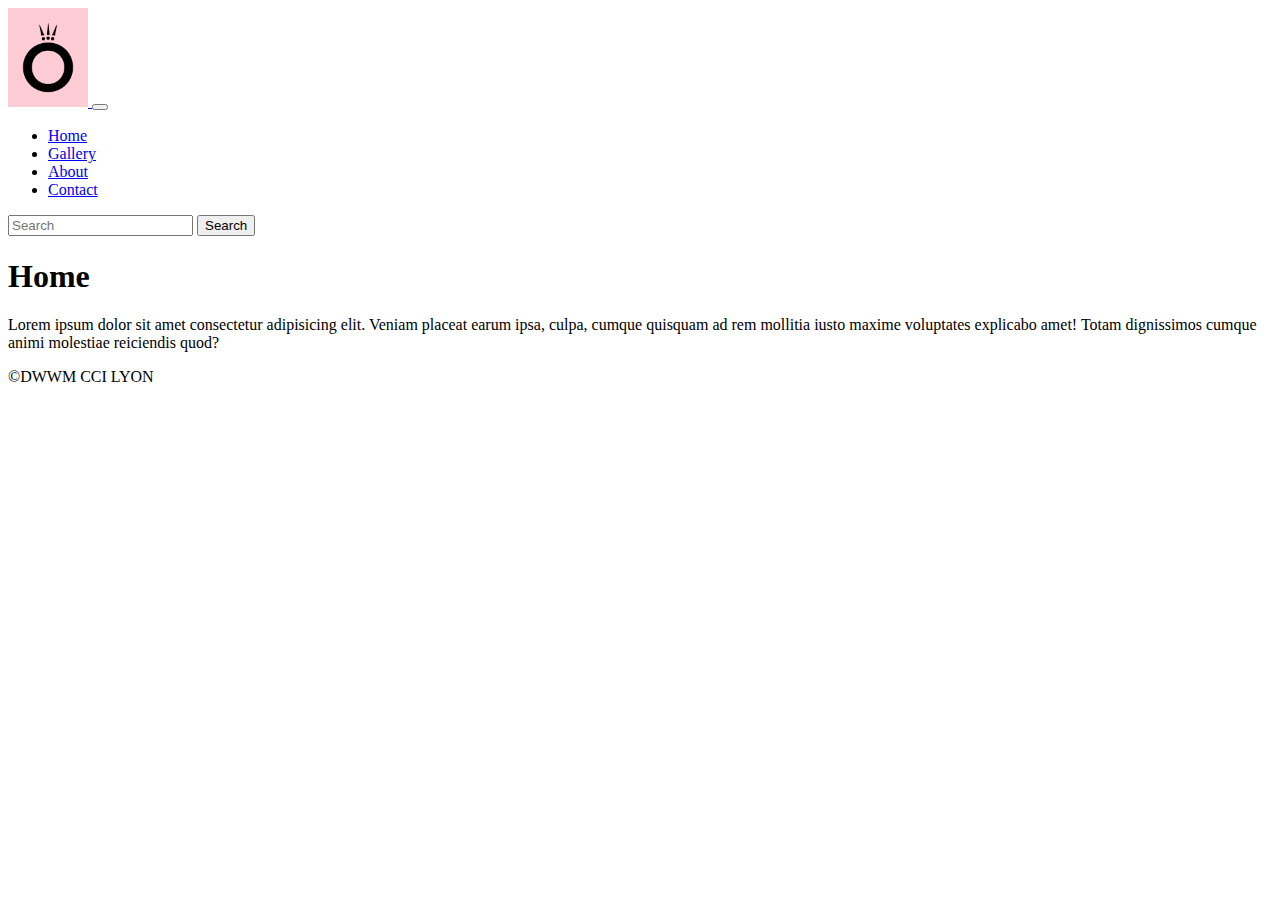
==== index.html @ 35dfe642 "Dupplicated my index page to suit navigation" ====
<!DOCTYPE html>
<html lang="en">
<head>
    <meta charset="UTF-8">
    <meta http-equiv="X-UA-Compatible" content="IE=edge">
    <meta name="viewport" content="width=device-width, initial-scale=1.0">
    <title>Pandora</title>
    <link href="https://cdn.jsdelivr.net/npm/bootstrap@5.3.0-alpha3/dist/css/bootstrap.min.css" rel="stylesheet" integrity="sha384-KK94CHFLLe+nY2dmCWGMq91rCGa5gtU4mk92HdvYe+M/SXH301p5ILy+dN9+nJOZ" crossorigin="anonymous">
    <link rel="stylesheet" href="style.css">
</head>
<body>
    <nav class="navbar navbar-expand-lg bg-dark" data-bs-theme="dark">
        <div class="container-fluid">
          <a class="navbar-brand" href="index.html">
            <img  class="logo" src="img/logo-pandora.png" alt="logo">
          </a>
          <button class="navbar-toggler" type="button" data-bs-toggle="collapse" data-bs-target="#navbarSupportedContent" aria-controls="navbarSupportedContent" aria-expanded="false" aria-label="Toggle navigation">
            <span class="navbar-toggler-icon"></span>
          </button>
          <div class="collapse navbar-collapse" id="navbarSupportedContent">
            <ul class="navbar-nav me-auto mb-2 mb-lg-0">
              <li class="nav-item">
                <a class="nav-link active" aria-current="page" href="index.html">Home</a>
              </li>
              <li class="nav-item">
                <a class="nav-link" href="gallery.html">Gallery</a>
              </li>
              <li class="nav-item">
                <a class="nav-link" href="about.html">About</a>
              </li>
              <li class="nav-item">
                <a class="nav-link" href="contact.html">Contact</a>
              </li>
              
            </ul>
            <form class="d-flex" role="search">
              <input class="form-control me-2" type="search" placeholder="Search" aria-label="Search">
              <button class="btn btn-outline-success" type="submit">Search</button>
            </form>
          </div>
          
        </div>
    </nav>
    <div>
        <h1>Home</h1>
          <p>Lorem ipsum dolor sit amet consectetur adipisicing elit. Veniam placeat earum ipsa, culpa, cumque quisquam ad rem mollitia iusto maxime voluptates explicabo amet! Totam dignissimos cumque animi molestiae reiciendis quod?</p>
    </div>
    <footer class="bg-dark text-white p-3">&copy;DWWM CCI LYON</footer>
    <script src="https://cdn.jsdelivr.net/npm/bootstrap@5.3.0-alpha3/dist/js/bootstrap.bundle.min.js" integrity="sha384-ENjdO4Dr2bkBIFxQpeoTz1HIcje39Wm4jDKdf19U8gI4ddQ3GYNS7NTKfAdVQSZe" crossorigin="anonymous"></script>   
</body>
</html>
---- style.css ----
.logo{
    width: 80px;
}
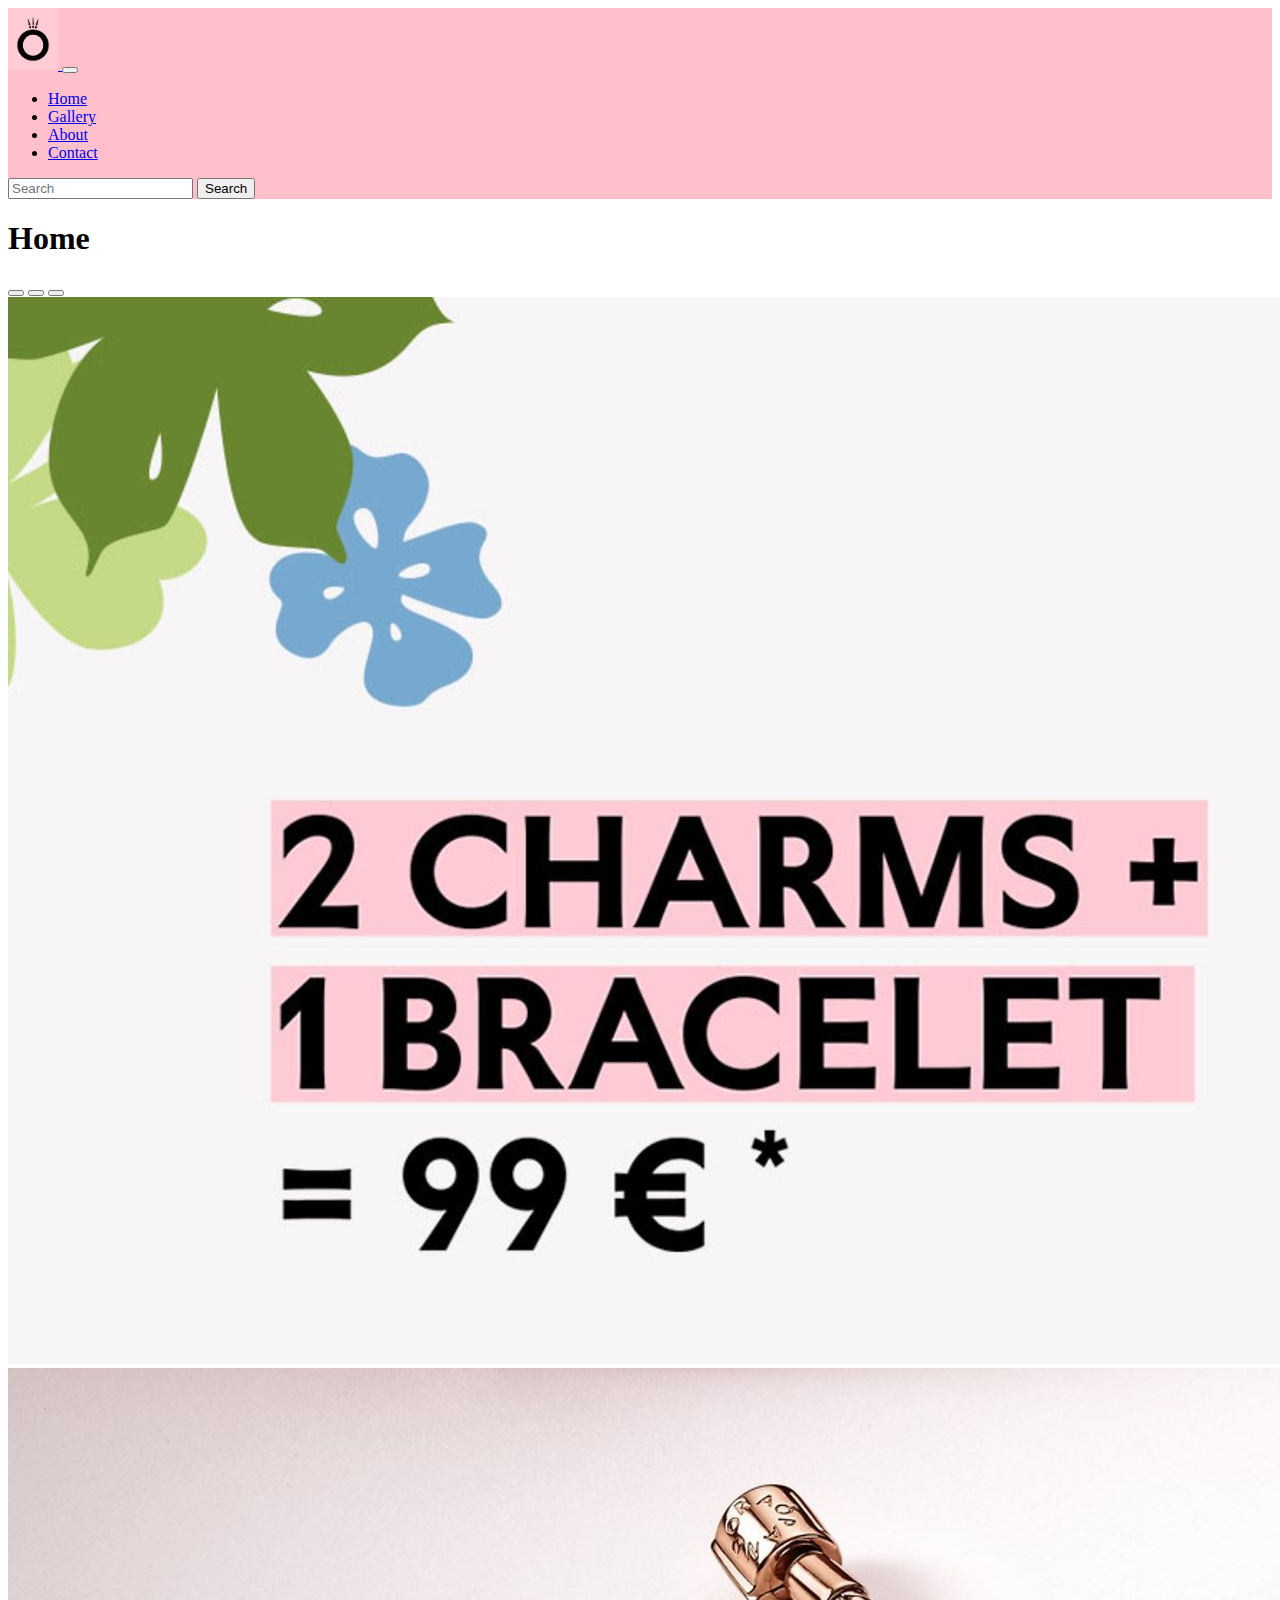
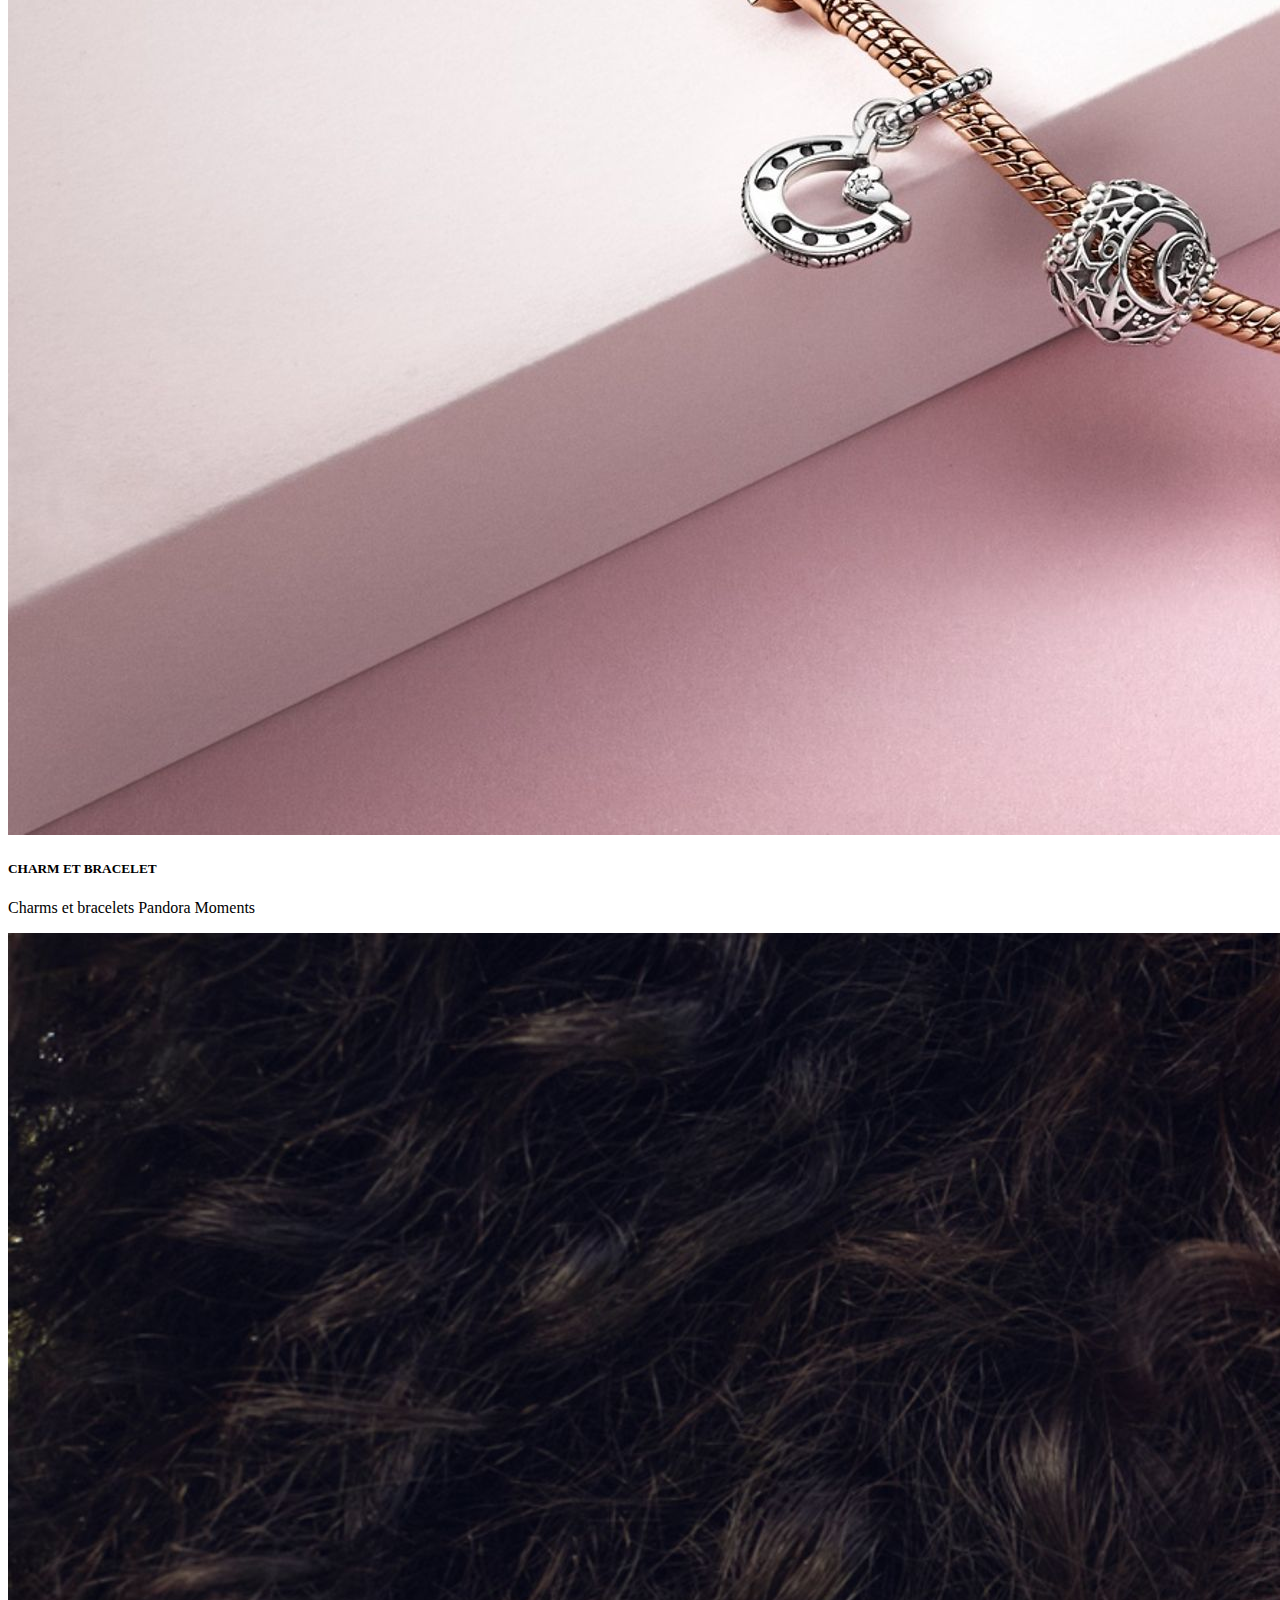
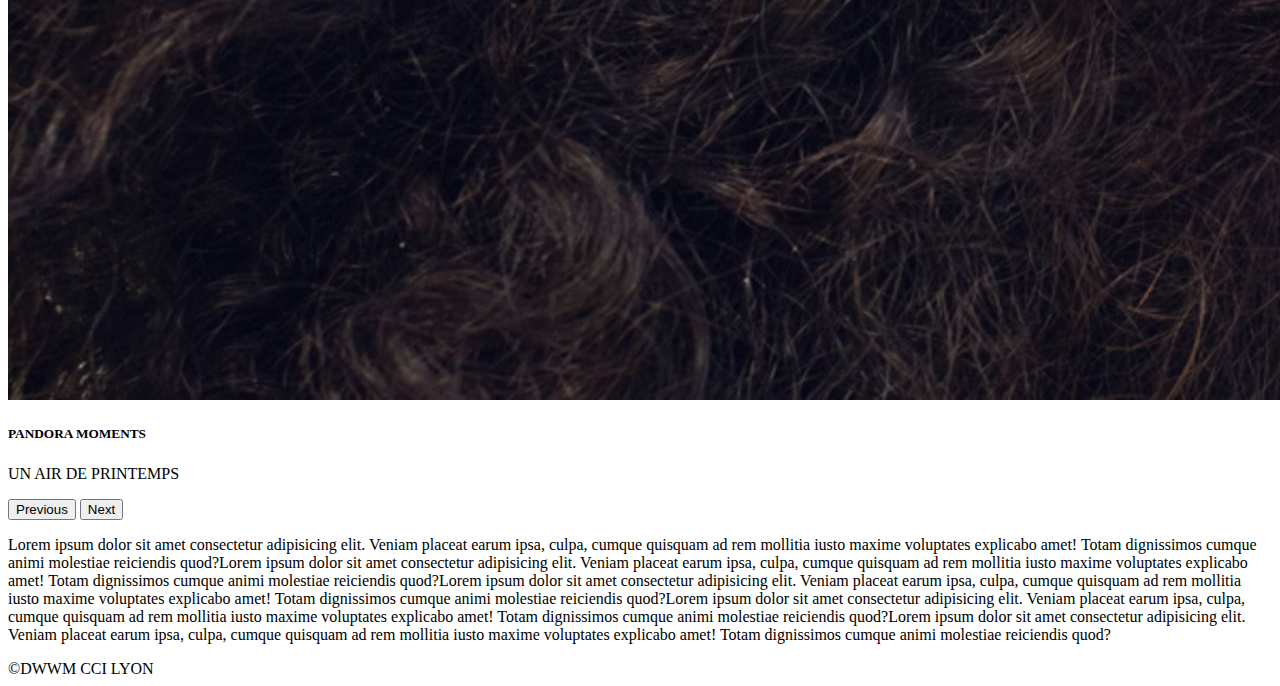
==== commit 348bbed6: "Adding the carts in gallery" ====
--- a/index.html
+++ b/index.html
@@ -6,10 +6,10 @@
     <meta name="viewport" content="width=device-width, initial-scale=1.0">
     <title>Pandora</title>
     <link href="https://cdn.jsdelivr.net/npm/bootstrap@5.3.0-alpha3/dist/css/bootstrap.min.css" rel="stylesheet" integrity="sha384-KK94CHFLLe+nY2dmCWGMq91rCGa5gtU4mk92HdvYe+M/SXH301p5ILy+dN9+nJOZ" crossorigin="anonymous">
-    <link rel="stylesheet" href="style.css">
+    <link rel="stylesheet" href="./css/style.css">
 </head>
 <body>
-    <nav class="navbar navbar-expand-lg bg-dark" data-bs-theme="dark">
+    <nav class="navbar navbar-expand-lg pink">
         <div class="container-fluid">
           <a class="navbar-brand" href="index.html">
             <img  class="logo" src="img/logo-pandora.png" alt="logo">
@@ -20,7 +20,7 @@
           <div class="collapse navbar-collapse" id="navbarSupportedContent">
             <ul class="navbar-nav me-auto mb-2 mb-lg-0">
               <li class="nav-item">
-                <a class="nav-link active" aria-current="page" href="index.html">Home</a>
+                <a class="nav-link " aria-current="page" href="index.html">Home</a>
               </li>
               <li class="nav-item">
                 <a class="nav-link" href="gallery.html">Gallery</a>
@@ -43,7 +43,41 @@
     </nav>
     <div>
         <h1>Home</h1>
-          <p>Lorem ipsum dolor sit amet consectetur adipisicing elit. Veniam placeat earum ipsa, culpa, cumque quisquam ad rem mollitia iusto maxime voluptates explicabo amet! Totam dignissimos cumque animi molestiae reiciendis quod?</p>
+        <div id="carouselExampleCaptions" class="carousel slide" data-bs-theme="dark" data-bs-ride="carousel">
+            <div class="carousel-indicators">
+              <button type="button" data-bs-target="#carouselExampleCaptions" data-bs-slide-to="0" class="active" aria-current="true" aria-label="Slide 1"></button>
+              <button type="button" data-bs-target="#carouselExampleCaptions" data-bs-slide-to="1" aria-label="Slide 2"></button>
+              <button type="button" data-bs-target="#carouselExampleCaptions" data-bs-slide-to="2" aria-label="Slide 3"></button>
+            </div>
+            <div class="carousel-inner">
+              <div class="carousel-item active" data-bs-interval="10000">
+                <img  src="./img/plpheader-desktop-flexible-cycleb-fr-no-cta.jpg" class="d-block w-100" alt="...">
+              </div>
+              <div class="carousel-item" data-bs-interval="20000">
+                <img  src="./img/bracelets-hero.jpg" class="d-block w-100" alt="...">
+                <div class="carousel-caption d-none d-md-block">
+                  <h5>CHARM ET BRACELET</h5>
+                  <p>Charms et bracelets Pandora Moments</p>
+                </div>
+              </div>
+              <div class="carousel-item">
+                <img  src="./img/ss23-b-spring-stories-model-12.jpg" class="d-block w-100" alt="...">
+                <div class="carousel-caption d-none d-md-block">
+                  <h5>PANDORA MOMENTS</h5>
+                  <p>UN AIR DE PRINTEMPS</p>
+                </div>
+              </div>
+            </div>
+            <button class="carousel-control-prev" type="button" data-bs-target="#carouselExampleCaptions" data-bs-slide="prev">
+              <span class="carousel-control-prev-icon" aria-hidden="true"></span>
+              <span class="visually-hidden">Previous</span>
+            </button>
+            <button class="carousel-control-next" type="button" data-bs-target="#carouselExampleCaptions" data-bs-slide="next">
+              <span class="carousel-control-next-icon" aria-hidden="true"></span>
+              <span class="visually-hidden">Next</span>
+            </button>
+          </div>
+          <p>Lorem ipsum dolor sit amet consectetur adipisicing elit. Veniam placeat earum ipsa, culpa, cumque quisquam ad rem mollitia iusto maxime voluptates explicabo amet! Totam dignissimos cumque animi molestiae reiciendis quod?Lorem ipsum dolor sit amet consectetur adipisicing elit. Veniam placeat earum ipsa, culpa, cumque quisquam ad rem mollitia iusto maxime voluptates explicabo amet! Totam dignissimos cumque animi molestiae reiciendis quod?Lorem ipsum dolor sit amet consectetur adipisicing elit. Veniam placeat earum ipsa, culpa, cumque quisquam ad rem mollitia iusto maxime voluptates explicabo amet! Totam dignissimos cumque animi molestiae reiciendis quod?Lorem ipsum dolor sit amet consectetur adipisicing elit. Veniam placeat earum ipsa, culpa, cumque quisquam ad rem mollitia iusto maxime voluptates explicabo amet! Totam dignissimos cumque animi molestiae reiciendis quod?Lorem ipsum dolor sit amet consectetur adipisicing elit. Veniam placeat earum ipsa, culpa, cumque quisquam ad rem mollitia iusto maxime voluptates explicabo amet! Totam dignissimos cumque animi molestiae reiciendis quod?</p>
     </div>
     <footer class="bg-dark text-white p-3">&copy;DWWM CCI LYON</footer>
     <script src="https://cdn.jsdelivr.net/npm/bootstrap@5.3.0-alpha3/dist/js/bootstrap.bundle.min.js" integrity="sha384-ENjdO4Dr2bkBIFxQpeoTz1HIcje39Wm4jDKdf19U8gI4ddQ3GYNS7NTKfAdVQSZe" crossorigin="anonymous"></script>   
--- a/css/style.css
+++ b/css/style.css
@@ -0,0 +1,6 @@
+.logo{
+    width: 50px;
+}
+.pink{
+    background-color: pink;
+}
